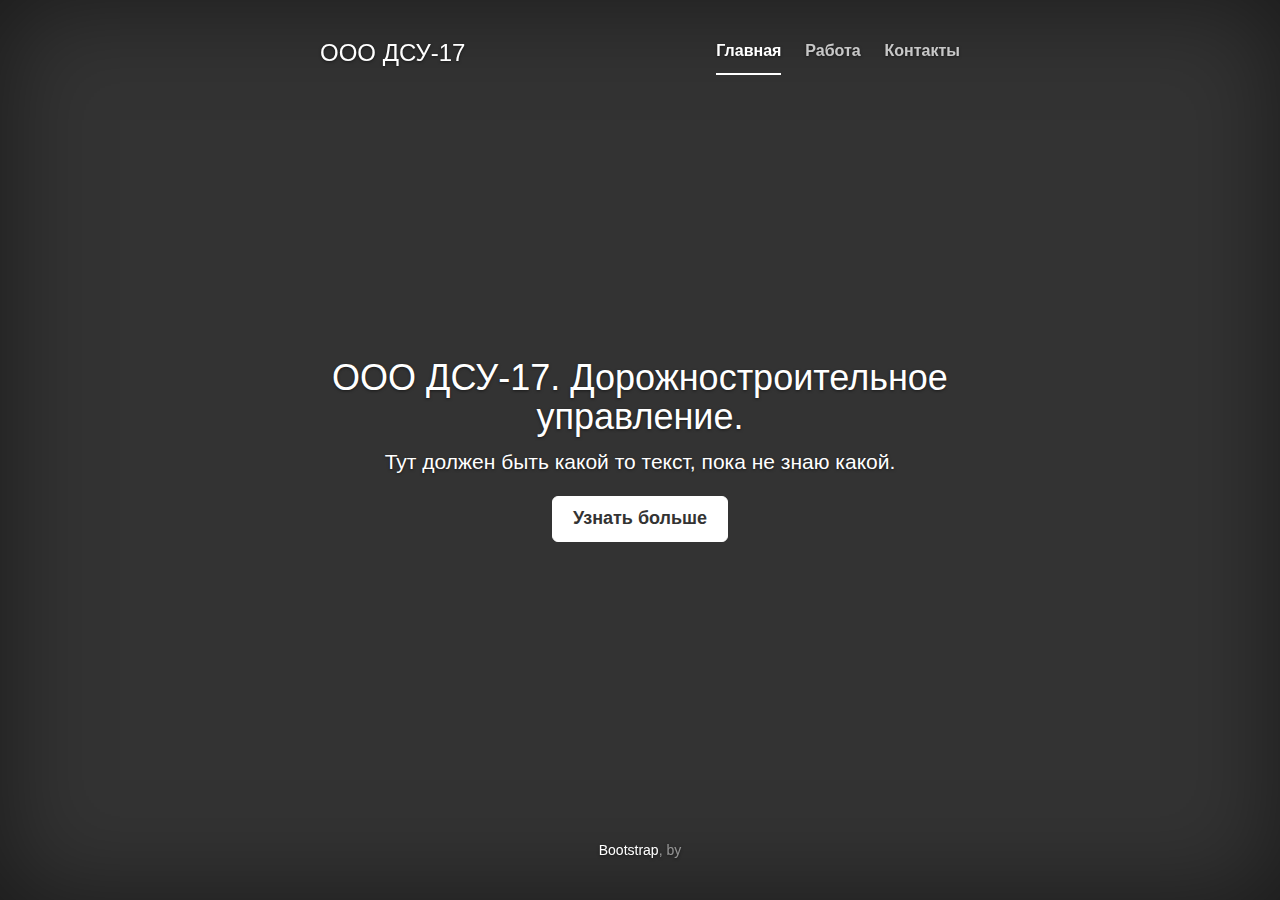
==== index.html @ 6a1d31af "start" ====
<!DOCTYPE html>
<!-- saved from url=(0038)http://bootstrap-3.ru/examples/cover/# -->
<html lang="ru"><head>
    <meta http-equiv="Content-Type" content="text/html; charset=UTF-8">
    
    <meta http-equiv="X-UA-Compatible" content="IE=edge">
    <meta name="viewport" content="width=device-width, initial-scale=1">
    <meta name="description" content="ООО ДСУ-17">
    <meta name="author" content="">
    <link rel="shortcut icon" href="./index_files/favicon.png">

    <title>ООО ДСУ-17</title>

    <!-- Bootstrap core CSS -->
    <link href="./index_files/bootstrap.min.css" rel="stylesheet">

    <!-- Custom styles for this template -->
    <link href="./index_files/cover.css" rel="stylesheet">

    <!-- Just for debugging purposes. Don't actually copy this line! -->
    <!--[if lt IE 9]><script src="../../assets/js/ie8-responsive-file-warning.js"></script><![endif]-->

    <!-- HTML5 shim and Respond.js IE8 support of HTML5 elements and media queries -->
    <!--[if lt IE 9]>
      <script src="https://oss.maxcdn.com/libs/html5shiv/3.7.0/html5shiv.js"></script>
      <script src="https://oss.maxcdn.com/libs/respond.js/1.4.2/respond.min.js"></script>
    <![endif]-->
<!-- Yandex.Metrika counter --> <script type="text/javascript"> (function (d, w, c) { (w[c] = w[c] || []).push(function() { try { w.yaCounter42300844 = new Ya.Metrika({ id:42300844, clickmap:true, trackLinks:true, accurateTrackBounce:true, webvisor:true }); } catch(e) { } }); var n = d.getElementsByTagName("script")[0], s = d.createElement("script"), f = function () { n.parentNode.insertBefore(s, n); }; s.type = "text/javascript"; s.async = true; s.src = "https://mc.yandex.ru/metrika/watch.js"; if (w.opera == "[object Opera]") { d.addEventListener("DOMContentLoaded", f, false); } else { f(); } })(document, window, "yandex_metrika_callbacks"); </script> <noscript><div><img src="https://mc.yandex.ru/watch/42300844" style="position:absolute; left:-9999px;" alt="" /></div></noscript> <!-- /Yandex.Metrika counter -->


  <script type="text/javascript">try {
window.AG_onLoad = function(func) { if (window.addEventListener) { window.addEventListener('DOMContentLoaded', func); } };
window.AG_removeElementById = function(id) { var element = document.getElementById(id); if (element && element.parentNode) { element.parentNode.removeChild(element); }};
window.AG_removeElementBySelector = function(selector) { if (!document.querySelectorAll) { return; } var nodes = document.querySelectorAll(selector); if (nodes) { for (var i = 0; i < nodes.length; i++) { if (nodes[i] && nodes[i].parentNode) { nodes[i].parentNode.removeChild(nodes[i]); } } } };
window.AG_each = function(selector, fn) { if (!document.querySelectorAll) return; var elements = document.querySelectorAll(selector); for (var i = 0; i < elements.length; i++) { fn(elements[i]); }; };
var AG_removeParent = function(el, fn) { while (el && el.parentNode) { if (fn(el)) { el.parentNode.removeChild(el); return; } el = el.parentNode; } };
var AG_onLoad=function(func){if(document.readyState==="complete"||document.readyState==="interactive")func();else if(document.addEventListener)document.addEventListener("DOMContentLoaded",func);else if(document.attachEvent)document.attachEvent("DOMContentLoaded",func)};
var AG_removeElementById = function(id) { var element = document.getElementById(id); if (element && element.parentNode) { element.parentNode.removeChild(element); }};
var AG_removeElementBySelector = function(selector) { if (!document.querySelectorAll) { return; } var nodes = document.querySelectorAll(selector); if (nodes) { for (var i = 0; i < nodes.length; i++) { if (nodes[i] && nodes[i].parentNode) { nodes[i].parentNode.removeChild(nodes[i]); } } } };
var AG_each = function(selector, fn) { if (!document.querySelectorAll) return; var elements = document.querySelectorAll(selector); for (var i = 0; i < elements.length; i++) { fn(elements[i]); }; };
var AdFox_getCodeScript = function() {};
AG_onLoad(function() { AG_each('iframe[id^="AdFox_iframe_"]', function(el) { if (el && el.parentNode) { el.parentNode.removeChild(el); } }); });
try { Object.defineProperty(window, 'noAdsAtAll', { get: function() { return true; } }); } catch (ex) {}
} catch (ex) { console.error('Error executing AG js: ' + ex); }</script><style id="holderjs-style" type="text/css"></style><style id="style-1-cropbar-clipper">/* Copyright 2014 Evernote Corporation. All rights reserved. */
.en-markup-crop-options {
    top: 18px !important;
    left: 50% !important;
    margin-left: -100px !important;
    width: 200px !important;
    border: 2px rgba(255,255,255,.38) solid !important;
    border-radius: 4px !important;
}

.en-markup-crop-options div div:first-of-type {
    margin-left: 0px !important;
}
</style></head>

  <body>

    <div class="site-wrapper">

      <div class="site-wrapper-inner">

        <div class="cover-container">

          <div class="masthead clearfix">
            <div class="inner">
              <h3 class="masthead-brand">ООО ДСУ-17</h3>
              <ul class="nav masthead-nav">
                <li class="active"><a href="#">Главная</a></li>
                <li><a href="work.html">Работа</a></li>
                <li><a href="contact.html">Контакты</a></li>
              </ul>
            </div>
          </div>

          <div class="inner cover">
            <h1 class="cover-heading">ООО ДСУ-17. Дорожностроительное управление.</h1>
            <p class="lead">Тут должен быть какой то текст, пока не знаю какой.</p>
            <p class="lead">
              <a href="#" class="btn btn-lg btn-default">Узнать больше</a>
            </p>
          </div>

          <div class="mastfoot">
            <div class="inner">
              <p><a href="http://getbootstrap.com/">Bootstrap</a>, by </p>
            </div>
          </div>

        </div>

      </div>

    </div>

    <!-- Bootstrap core JavaScript
    ================================================== -->
    <!-- Placed at the end of the document so the pages load faster -->
    <script src="./index_files/jquery.min.js"></script>
    <script src="./index_files/bootstrap.min.js"></script>
    <script src="./index_files/docs.min.js"></script>
  
</body></html>
---- index_files/cover.css ----
/*
 * Globals
 */

/* Links */
a,
a:focus,
a:hover {
  color: #fff;
}

/* Custom default button */
.btn-default,
.btn-default:hover,
.btn-default:focus {
  color: #333;
  text-shadow: none; /* Prevent inheritence from `body` */
  background-color: #fff;
  border: 1px solid #fff;
}


/*
 * Base structure
 */

html,
body {
  height: 100%;
  background-color: #333;
}
body {
  color: #fff;
  text-align: center;
  text-shadow: 0 1px 3px rgba(0,0,0,.5);
  box-shadow: inset 0 0 100px rgba(0,0,0,.5);
}

/* Extra markup and styles for table-esque vertical and horizontal centering */
.site-wrapper {
  display: table;
  width: 100%;
  height: 100%; /* For at least Firefox */
  min-height: 100%;
}
.site-wrapper-inner {
  display: table-cell;
  vertical-align: top;
}
.cover-container {
  margin-right: auto;
  margin-left: auto;
}

/* Padding for spacing */
.inner {
  padding: 30px;
}


/*
 * Header
 */
.masthead-brand {
  margin-top: 10px;
  margin-bottom: 10px;
}

.masthead-nav > li {
  display: inline-block;
}
.masthead-nav > li + li {
  margin-left: 20px;
}
.masthead-nav > li > a {
  padding-right: 0;
  padding-left: 0;
  font-size: 16px;
  font-weight: bold;
  color: #fff; /* IE8 proofing */
  color: rgba(255,255,255,.75);
  border-bottom: 2px solid transparent;
}
.masthead-nav > li > a:hover,
.masthead-nav > li > a:focus {
  background-color: transparent;
  border-bottom-color: rgba(255,255,255,.25);
}
.masthead-nav > .active > a,
.masthead-nav > .active > a:hover,
.masthead-nav > .active > a:focus {
  color: #fff;
  border-bottom-color: #fff;
}

@media (min-width: 768px) {
  .masthead-brand {
    float: left;
  }
  .masthead-nav {
    float: right;
  }
}


/*
 * Cover
 */

.cover {
  padding: 0 20px;
}
.cover .btn-lg {
  padding: 10px 20px;
  font-weight: bold;
}


/*
 * Footer
 */

.mastfoot {
  color: #999; /* IE8 proofing */
  color: rgba(255,255,255,.5);
}


/*
 * Affix and center
 */

@media (min-width: 768px) {
  /* Pull out the header and footer */
  .masthead {
    position: fixed;
    top: 0;
  }
  .mastfoot {
    position: fixed;
    bottom: 0;
  }
  /* Start the vertical centering */
  .site-wrapper-inner {
    vertical-align: middle;
  }
  /* Handle the widths */
  .masthead,
  .mastfoot,
  .cover-container {
    width: 100%; /* Must be percentage or pixels for horizontal alignment */
  }
}

@media (min-width: 992px) {
  .masthead,
  .mastfoot,
  .cover-container {
    width: 700px;
  }
}
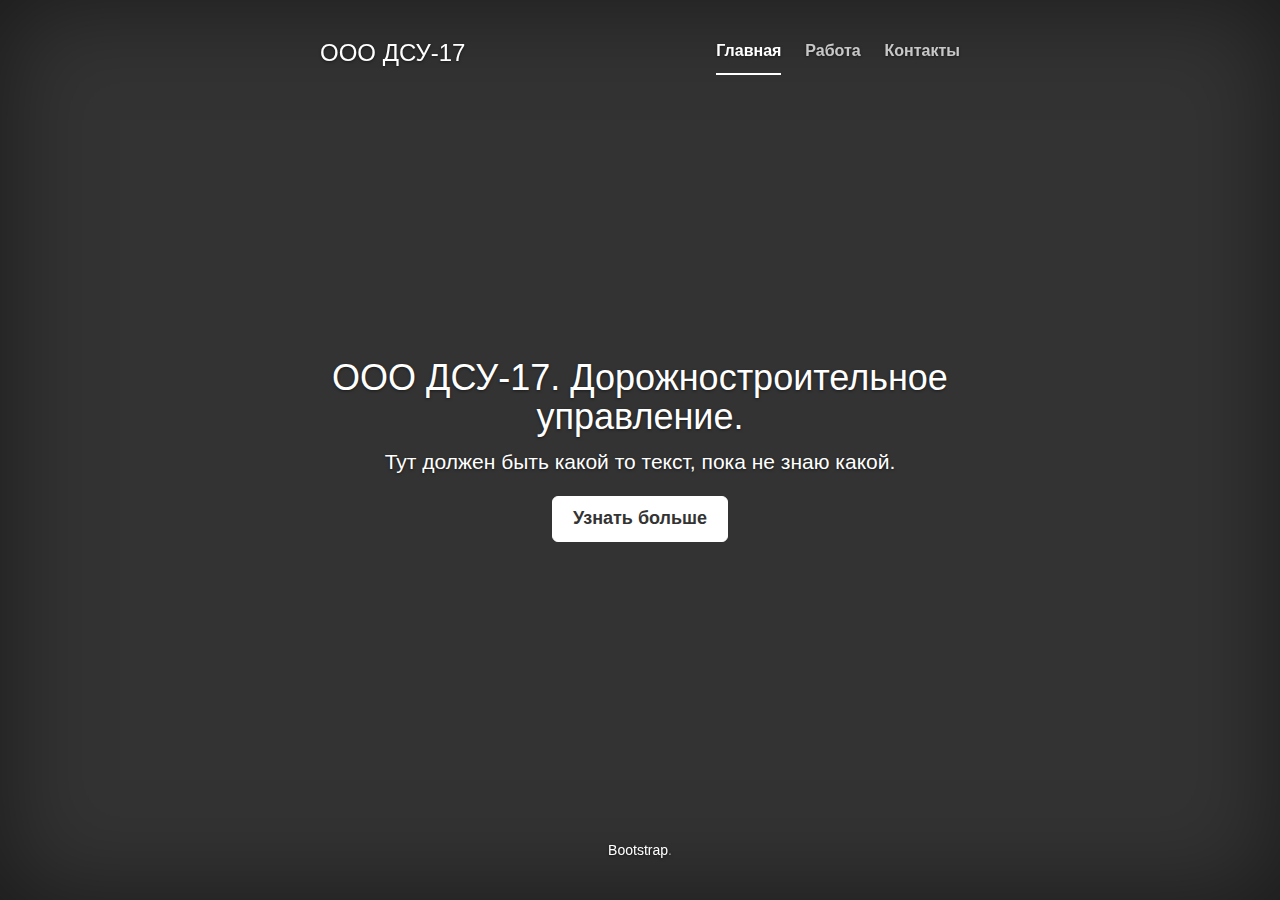
==== commit e34297e1: "gificon adding" ====
--- a/index.html
+++ b/index.html
@@ -85,7 +85,7 @@
 
           <div class="mastfoot">
             <div class="inner">
-              <p><a href="http://getbootstrap.com/">Bootstrap</a>, by </p>
+              <p><a href="">Bootstrap</a>.</p>
             </div>
           </div>
 
--- a/index_files/cover.css
+++ b/index_files/cover.css
@@ -126,6 +126,11 @@
 }
 
 
+.myspan{
+
+
+}
+
 /*
  * Affix and center
  */
